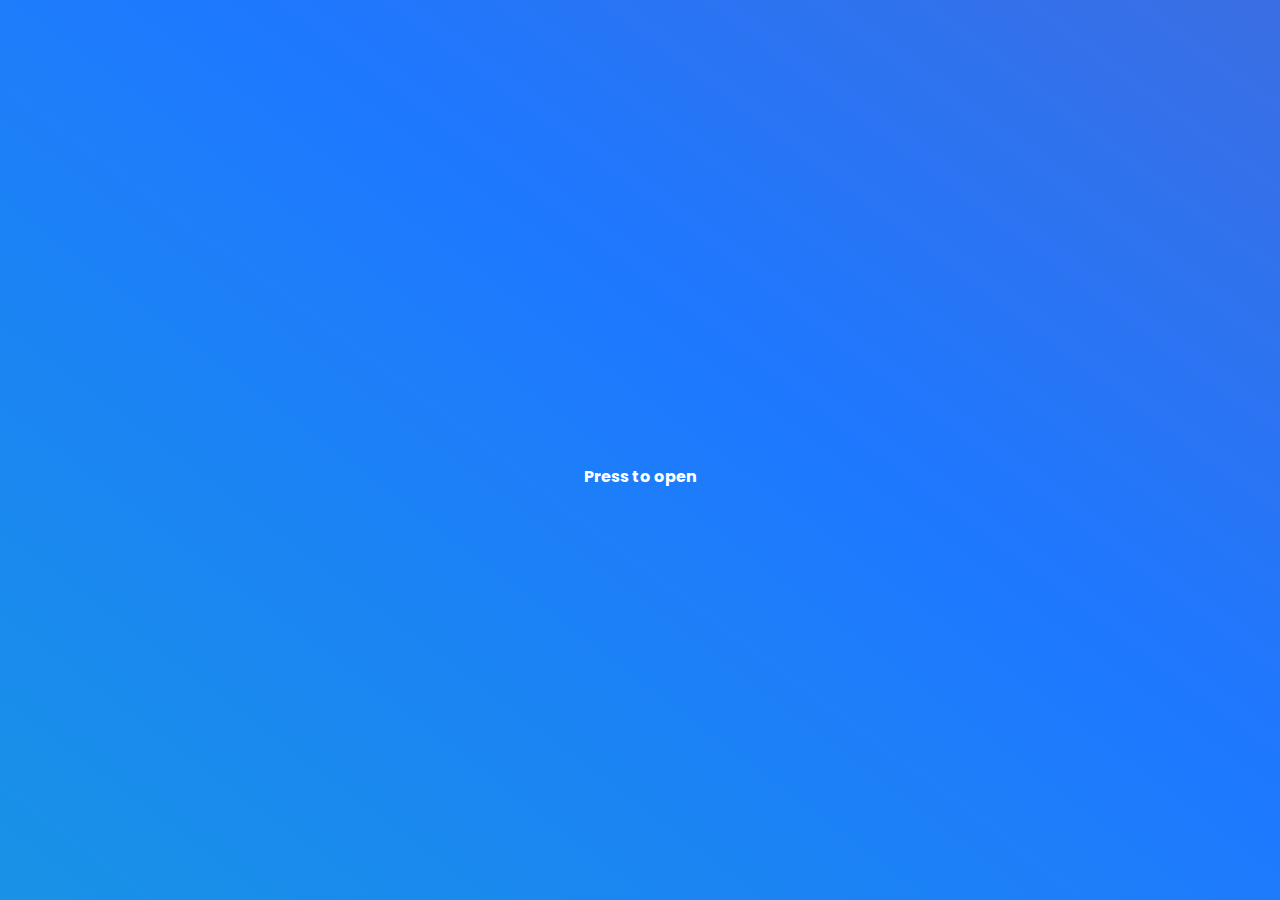
==== index.html @ 36c2ba75 "yeah" ====
<!DOCTYPE html>
<html lang="en">
<!--I don't know what I'm doing, feel free to message me with bugfixes-->

<head>
    <link rel="stylesheet" href="./assets/style.css">
    <link rel="stylesheet" href="./assets/stylep2.css">
    <meta charset="UTF-8">
    <meta name="viewport" content="width=device-width, initial-scale=1.0, user-scalable=no">
    <meta name="apple-mobile-web-app-capable" content="yes">
    <link rel="shortcut icon" href="./assets/img/favicon.png">
    <link rel="apple-touch-icon" href="./assets/img/noround.png">
    <title>WebDesk</title>
    <script>
        var dbn = "WebDeskDB";
        var ver = "0.0.9";
        var lastedit = "June 2, 2024";
        var locked = true;
        var fname;
        var fblob;
        var enc;
        var nvol = 1.0;
        var copied;
        var copiedn;
        var sdone = false;
        var user = "WebDesk User";
        var silent = false;
        const titleStyle = 'color: white; background: #881111; font-size: 16px; font-weight: bold; padding: 10px; border-radius: 40px;';
        const warningStyle = 'color: white; font-size: 13px; font-weight: bold;';
        console.log('%c=== WebDesk 0.0.9 ===', titleStyle);
        console.log(`%c<!> Don\'t paste random code here,
because WebDesk can be compromised. Your 
data, passwords, etc can be stolen!`, warningStyle);

    </script>
</head>

<body>
    <div id="deathcurtain"
        style="z-index: 9999; position: fixed; left: 0px; top: 0px; bottom: 0px; right: 0px; background-color: #000;">
    </div>
    <div id="prohibit"
        style="z-index: 9999; position: fixed; left: 0px; top: 0px; bottom: 0px; right: 0px; background-color: #000; display: none;">
        <div style="position: fixed; left: 50%; top: 50%; transform: translate(-50%, -50%);">
            <img src="./assets/img/warn.svg" style="width: 100px; margin-bottom: 3px; filter: invert(1);"></img>
            <p><a class="bold" id="perr" href="https://errdesk.vercel.app?e=what"
                    style="color: #fff !important;">errdesk.vercel.app</a></p>
        </div>
    </div>
    <div id="oobespace">
        <div id="setupbg" onmousedown="unlock('setupbg');showf('setup', 0);dest('setupgo', 500);">
            <div id="sorryapple">
                <svg id="hellosvg" viewBox="0 0 1230.94 414.57">
                    <path
                        d="M-293.58-104.62S-103.61-205.49-60-366.25c9.13-32.45,9-58.31,0-74-10.72-18.82-49.69-33.21-75.55,31.94-27.82,70.11-52.22,377.24-44.11,322.48s34-176.24,99.89-183.19c37.66-4,49.55,23.58,52.83,47.92a117.06,117.06,0,0,1-3,45.32c-7.17,27.28-20.47,97.67,33.51,96.86,66.93-1,131.91-53.89,159.55-84.49,31.1-36.17,31.1-70.64,19.27-90.25-16.74-29.92-69.47-33-92.79,16.73C62.78-179.86,98.7-93.8,159-81.63S302.7-99.55,393.3-269.92c29.86-58.16,52.85-114.71,46.14-150.08-7.44-39.21-59.74-54.5-92.87-8.7-47,65-61.78,266.62-34.74,308.53S416.62-58,481.52-130.31s133.2-188.56,146.54-256.23c14-71.15-56.94-94.64-88.4-47.32C500.53-375,467.58-229.49,503.3-127a73.73,73.73,0,0,0,23.43,33.67c25.49,20.23,55.1,16,77.46,6.32a111.25,111.25,0,0,0,30.44-19.87c37.73-34.23,29-36.71,64.58-127.53C724-284.3,785-298.63,821-259.13a71,71,0,0,1,13.69,22.56c17.68,46,6.81,80-6.81,107.89-12,24.62-34.56,42.72-61.45,47.91-23.06,4.45-48.37-.35-66.48-24.27a78.88,78.88,0,0,1-12.66-25.8c-14.75-51,4.14-88.76,11-101.41,6.18-11.39,37.26-69.61,103.42-42.24,55.71,23.05,100.66-23.31,100.66-23.31"
                        transform="translate(311.08 476.02)"
                        style="fill:none;stroke:#fff;stroke-linecap:round;stroke-miterlimit:10;stroke-width:35px" />
                </svg>
                <p class="bold"
                    style="font-size: 16px; margin-top: 8px; color: #fff; margin-top: 8px; animation: fucker 4.3s;">
                    Press to open</p>
            </div>
        </div>
        <div id="setupgo"
            style="position: fixed; left: 0px; top: 0px; bottom: 0px; right: 0px; background-color: #000; z-index: -1;">
        </div>
        <div class="setup" style="width: 500px; height: 360px; display: none;" id="setup">
            <div class="setupbar" id="setupbar1">
                <div class="tnav"><button class="b4" onclick="eprompt();">Start Over</button></div>
                <div class="title"><button class="time b4"
                        onclick="if (locked === false) {fesw('setupbar1', 'setupbar2');}"
                        style="background-color: transparent !important;">--:--</button></div>
            </div>
            <div class="setupbar" style="display: none;" id="setupbar2">
                <div class="tnav"><button class="b4" onclick="fesw('setupbar2', 'setupbar1');">Back</button><button
                        class="b4" onclick="opapp('term');">Terminal</button><button class="b4"
                        onclick="opapp('settings');">Settings</button></div>
                <div class="title"><button class="time b4" style="background-color: transparent !important;"></button>
                </div>
            </div>
            <div id="setupre" class="setupp hide">
                <img class="setupi" src="./assets/img/setup/restore.svg"></img>
                <p class="h3">WebDesk Restore</p>
                <p>Have a WebDesk backup ready, as we'll need it to restore. An error occured, which is why we're here.
                </p>
                <button class="b1" onclick="window.location.href = './index.html';">Cancel</button><button class="b1"
                    onclick="fesw('setupre', 'setup2');">Next</button>
            </div>
            <div id="setup1" class="setupp">
                <img class="setupi" src="./assets/img/setup/first.svg"></img>
                <p class="h3">Welcome to WebDesk!</p>
                <button class="b1" onclick="guestmode();">Guest</button><button class="b1"
                    onclick="fesw('setup1', 'setup2');">Let's go!</button>
            </div>
            <div id="setup2" class="hide setupp">
                <img class="setupi" src="./assets/img/setup/enc.svg"></img>
                <p class="h3">Encryption</p>
                <p>Being unencrypted is significantly faster, but data isn't secured.</p>
                <p>Encryption keeps your data safe behind a password.</p>
                <button class="b1 resthide" onclick="fesw('setup2', 'setup1');">Back</button><button class="b1"
                    onclick="writepb('enc', 'y'); enc = 'y'; fesw('setup2', 'setups');">Encrypt</button><button
                    class="b1" onclick="writepb('enc', 'n');fesw('setup2', 'setupqs'); enc = 'n';">Don't
                    encrypt</button>
            </div>
            <div id="setupqs" class="hide setupp">
                <img class="setupi" src="./assets/img/setup/quick.png"></img>
                <p class="h3">Quick Start</p>
                <p>If you have an existing WebDesk, you can copy your data.</p>
                <p class="resthide">Other WebDesk: open Backup app -> Migrate -> enter code below:</p>
                <p class="h2 mcode resthide" style="margin-bottom: 3px;">----</p>
                <button class="b1" onclick="filepickl('.zip', async function (file) {await restorefs(file);});">Local
                    restore</button><button class="b1 resthide" onclick="fesw('setupqs', 'setupn');">No thanks</button>
            </div>
            <div id="setuprs" class="hide setupp">
                <p class="h3">Restoring...</p>
                <p>Please wait. This might take a while depending on file size and encryption.</p>
                <p class="restpg">Starting restore...</p>
            </div>
            <div id="setups" class="hide setupp">
                <img class="setupi" src="./assets/img/setup/pass.svg"></img>
                <p class="h3">Password Setup</p>
                <p>Enter a password to decrypt WebDesk with.</p>
                <p>Don't lose this pass, as your data is lost without it.</p>
                <input type="password" id="oobep" class="i1" placeholder="Password here" />
                <button class="b1"
                    onclick="const p = document.getElementById('oobep').value; setupde(p); fesw('setups', 'setupqs');">Set
                    password</button>
            </div>
            <div id="setupn" class="hide setupp">
                <img class="setupi" src="./assets/img/setup/user.svg"></img>
                <p class="h3">User Setup</p>
                <p>Enter a username to use with WebDesk.</p>
                <input class="i1" id="ooben" placeholder="Username here"></input>
                <button class="b1"
                    onclick="const n = document.getElementById('ooben').value;writef('/user/info/name', n);fesw('setupn', 'setupc');">Set
                    username, next!</button>
            </div>
            <div id="setupc" class="hide setupp">
                <img class="setupi" src="./assets/img/setup/color.svg"></img>
                <p class="h3">Appearance</p>
                <p>Select an accent color, and a theme.</p>
                <p class="bold">Accent color</p>
                <button class="acb" style="background: rgb(210, 30, 30);" onclick="chacc('210, 30, 30');"></button>
                <button class="acb" style="background: rgb(210, 120, 30);" onclick="chacc('210, 120, 30');"></button>
                <button class="acb" style="background: rgb(210, 180, 20);" onclick="chacc('210, 180, 20');"></button>
                <button class="acb" style="background: rgb(50, 160, 20);" onclick="chacc('50, 160, 20');"></button>
                <button class="acb" style="background: rgb(40, 70, 235);" onclick="chacc('40, 70, 235');"></button>
                <button class="acb" style="background: rgb(120, 60, 235);" onclick="chacc('120, 60, 235');"></button>
                <button class="acb" style="background: rgb(200, 200, 200);" onclick="chacc('200, 200, 200');"></button>
                <p class="bold">Theme</p>
                <button class="b1" onclick="appear('l');">Light mode</button><button class="b1" onclick="appear();">Dark
                    mode</button>
                <button class="b1" onclick="fesw('setupc', 'setupl');setupd();">Done</button>
            </div>
            <div id="setupl" class="hide setupp">
                <img class="setupi" src="./assets/img/setup/location.svg"></img>
                <p class="h3">Location Services</p>
                <p>You can enable Location Services, to update the weather, use certain
                    weather info to dynamically adjust WebDesk, and possibly more in the future.</p>
                <p>Your location is only processed through OpenWeatherMap. This info is not sent or
                    collected by WebDesk.</p>
                <input class="i1" placeholder="Enter your city" id="oobeloc"></input>
                <button class="b1" onclick="fesw('setupl', 'setupf');">No thanks</button><button class="b1"
                    onclick="fesw('setupl', 'setupf'); writef('/user/info/city', document.getElementById('oobeloc').value);">Done</button>
            </div>
            <div id="setupf" class="hide setupp">
                <img class="setupi" src="./assets/img/setup/check.svg"></img>
                <p class="h3">Setup is done!</p>
                <p>Click "Reboot" to finish. Have fun!</p>
                <p class="optnote">Note: If you encrypted, WebDesk will ask for your password.</p>
                <button class="b1" onclick="reboot(200);">Reboot</button>
            </div>
            <div id="setupa" class="hide setupp">
                <div id="setupa1">
                    <p class="authcont h3">Enter password to continue.</p>
                    <p>If you forgot, <a onclick="eprompt();">erase WebDesk to continue</a>.</p>
                    <input id="authp" class="i1" type="password" autocorrect="off" placeholder="Password here"></input>
                    <button class="b1" onclick="eprompt();">I forgot</button><button class="b1"
                        onclick="authg();">OK</button>
                </div>
                <div id="setupa2" class="hide">
                    <img class="setupi" src="./assets/img/setup/check.svg"></img>
                    <p class="authcont h3">Welcome back!</p>
                    <p>If you can't get in, <a onclick="window.location.href = './rec.html';">enter Recovery</a> or
                        click "Start Over".</p>
                    <button class="controlb" onclick="boots2();" style="margin-top: 8px;">Unlock</button>
                </div>
            </div>
        </div>
    </div>
    <div id="flash"
        style="position: fixed; z-index: 9999; left: 0px; right: 0px; top: 0px; bottom: 0px; background-color: #fff; display: none;">
    </div>
    <div class="window" id="camera" style="width: 280px;">
        <div class="d tb">
            <div class="tnav">
                <div class="winb red" onmousedown="clapp('camera');nocam();"></div>
                <div class="winb yel" onmousedown="mini('camera');"></div>
                <div class="winb"></div>
            </div>
            <div class="title camtime">Camera</div>
        </div>
        <div class="content">
            <div id="enablecam">
                <p>WebDesk needs camera permission to open this app.</p>
                <p>Note: iOS has (seemingly) unfixable issues.</p>
                <button class="b1" onclick="stcam();fesw('enablecam', 'cameraitself');">Grant</button>
            </div>
            <div id="cameraitself" style="display: none;">
                <video autoplay="true" class="embed" id="videl" style="margin-bottom: 3px;"></video>
                <button class="b1" onclick="nocam();fesw('cameraitself', 'enablecam');">Back</button><button class="b1"
                    onclick="snap();">Take Picture</button><button class="b1"
                    onclick="fesw('cameraitself', 'snapper');">Timer</button>
            </div>
            <div id="snapper" style="display: none;">
                <p>Timer</p>
                <p>Click one of the options below to start a photo timer</p>
                <button class="b1" onclick="tsnap(3000, 3);">3s</button><button class="b1"
                    onclick="tsnap(6000, 6);">6s</button><button class="b1" onclick="tsnap(9000, 9);">9s</button><button
                    class="b1" onclick="tsnap(12000, 12);">12s</button>
                <p><button class="b1" onclick="fesw('snapper', 'cameraitself');">Back</button></p>
            </div>
            <div id="savewherecam" style="display: none;">
                <p>Picture taken! Save to:</p>
                <button class="b1" onclick="savetodev();">Device</button><button class="b1"
                    onclick="savetofiles();">WebDesk Files</button>
                <p><button class="b1" onclick="fesw('savewherecam', 'cameraitself');">Back</button></p>
            </div>
        </div>
        <script src="./assets/apps/camera.js"></script>
    </div>
    <!--End of camera-->
    <div class="window" id="filem" style="width: 400px;">
        <div class="d tb">
            <div class="tnav">
                <div class="winb red" onmousedown="clapp('filem');"></div>
                <div class="winb yel" onmousedown="mini('filem');"></div>
                <div class="winb gre" onmousedown="max('filem');"></div>
            </div>
            <div class="title">Files</div>
        </div>
        <div class="content">
            <div id="breadcrumbs"></div>
            <div id="directoryContents"></div>
        </div>
    </div>
    <div class="window" id="store" style="width: 340px;">
        <div class="d tb">
            <div class="tnav">
                <div class="winb red" onmousedown="clapp('store');"></div>
                <div class="winb yel" onmousedown="mini('store');"></div>
                <div class="winb"></div>
            </div>
            <div class="title">Store</div>
        </div>
        <div class="content" style="padding-bottom: 0px !important;">
            <p>Apps have full, unlimited access to your WebDesk. Only install apps you trust.</p>
            <p>Safe apps will be marked like this: <span class="safe">Safe</span></p>
        </div>
        <div class="content" id="storebox">
            <p>Error listing apps. Try a reboot!</p>
            <button class="b1" onclick="reboot(400);">Reboot</button>
        </div>
    </div>
    <div class="window" id="backup" style="width: 320px;">
        <div class="d tb">
            <div class="tnav">
                <div class="winb red" onmousedown="clapp('backup');"></div>
                <div class="winb yel" onmousedown="mini('backup');"></div>
                <div class="winb"></div>
            </div>
            <div class="title">Backup</div>
        </div>
        <div class="content" id="back1">
            <p class="h3">Welcome!</p>
            <p class="smt">What do you want to do? Local backup downloads your WebDesk to your files, Migrate copies
                this WebDesk to a new WebDesk.</p>
            <button class="b1 b2" onclick="lback();">Make local backup</button>
            <button class="b1 b2" onclick="fesw('back1', 'back2')">Migrate</button>
        </div>
        <div id="back2" class="hide content">
            <p class="h3">Migration</p>
            <p>Enter the ID shown below on the other WebDesk, and hit "Move".</p>
            <p>Migration can take 2 seconds to several hours, depending on how much data you have.</p>
            <input class="i1" id="maway" placeholder="ID here..."></input>
            <button class="b1" onclick="fesw('back2', 'back1');">Back</button><button class="b1"
                onclick="migaway(document.getElementById('maway').value);">Move</button>
        </div>
    </div>
    <div class="window" id="sendf" style="width: 320px;">
        <div class="d tb">
            <div class="tnav">
                <div class="winb red" onmousedown="fname = undefined; fblob = undefined; clapp('sendf');"></div>
                <div class="winb"></div>
                <div class="winb"></div>
            </div>
            <div class="title">ID is <span class="mcode med">----</span></div>
        </div>
        <div class="content">
            <p>Sending "<span class="med fname">undefined</span>"</p>
            <p class="smt">Ask the other person to open Control Center, then enter their ID below.</p>
            <p class="smt">You need to be on the same network/router as them, or it won't work.</p>
            <input id="sendi" placeholder="Enter DeskID" class="i1"></input>
            <button class="b1" onclick="fname = undefined; fblob = undefined; clapp('sendf');">Cancel</button><button
                class="b1" onclick="sendf(document.getElementById('sendi').value);">Send</button>
            <p>Previous recievers</p>
            <div id="prevsend">
                <p class="smt">None yet... Get out there!</p>
            </div>
        </div>
    </div>
    <div class="window" id="settings" style="width: 350px;">
        <div class="d tb">
            <div class="tnav">
                <div class="winb red" onmousedown="clapp('settings');"></div>
                <div class="winb yel" onmousedown="mini('settings');"></div>
                <div class="winb"></div>
            </div>
            <div class="title">Settings</div>
        </div>
        <div class="content">
            <div id="settmain">
                <button class="b1 b2" onclick="fesw('settmain', 'settapp');">Appearance</button>
                <button class="b1 b2" onclick="fesw('settmain', 'settwall');">Wallpaper</button>
                <button class="b1 b2" onclick="fesw('settmain', 'settsys');">System/UI</button>
                <button class="b1 b2" onclick="fesw('settmain', 'settgen');">General</button>
            </div>
            <div id="settapp" class="hide">
                <p class="h3">Appearance</p>
                <p class="med">Accent color</p>
                <button class="acb" style="background: rgb(210, 30, 30);" onclick="chacc('210, 30, 30');"></button>
                <button class="acb" style="background: rgb(210, 120, 30);" onclick="chacc('210, 120, 30');"></button>
                <button class="acb" style="background: rgb(210, 180, 20);" onclick="chacc('210, 180, 20');"></button>
                <button class="acb" style="background: rgb(50, 160, 20);" onclick="chacc('50, 160, 20');"></button>
                <button class="acb" style="background: rgb(40, 70, 235);" onclick="chacc('40, 70, 235');"></button>
                <button class="acb" style="background: rgb(120, 60, 235);" onclick="chacc('120, 60, 235');"></button>
                <button class="acb" style="background: rgb(180, 180, 180);" onclick="chacc('200, 200, 200');"></button>
                <p class="med">Theme</p>
                <button class="b1" onclick="appear('l');">Light mode</button><button class="b1" onclick="appear();">Dark
                    mode</button>
                <p style="margin-top: 2px;"><button class="b1 b2" onclick="fesw('settapp', 'settdock');">Dock settings</button><button class="b1" onclick="fesw('settapp', 'settmain');">Back</button></p>
            </div>
            <div id="settdock" class="hide">
                <p class="h3">Dock settings</p>
                <p><input type="number" id="docksz" placeholder="Custom size (in px)" class="i1"></p><button class="b1"
                    onclick="docksize(document.getElementById('docksz').value + 'px');">Apply</button><button class="b1"
                    onclick="docksize('36px');">Small</button><button class="b1"
                    onclick="docksize('44px');">Medium</button><button class="b1"
                    onclick="docksize('52px');">Large</button>
                <p><button class="b1" onclick="fesw('settdock', 'settapp');">Back</button></p>
            </div>
            <div id="settwall" class="hide">
                <p class="h3">Wallpaper</p>
                <button class="b1 b2"
                    onclick="filepick('image/*', async function (file) {await writef('/user/info/wall', file); wl = await readf('/user/info/wall'); bgim(wl);});">Upload
                    a
                    file</button>
                <button class="b1 b2"
                    onclick="delf('/user/info/wall'); wal('<p>A reboot is required to finish removing the wallpaper.', 'reboot(300)', 'Reboot');">Remove
                    Wallpaper</button>
                <button class="b1" onclick="fesw('settwall', 'settmain');">Back</button>
            </div>
            <div id="settgen" class="hide">
                <p class="h3">General</p>
                <button class="b1 b2" onclick="idch();">Change
                    DeskID</button>
                <button class="b1 b2" onclick="eprompt();">Erase WebDesk</button>
                <button class="b1 b2" onclick="window.location.href = './rec.html';">Recovery (Reboot)</button>
                <button class="b1" onclick="fesw('settgen', 'settmain');">Back</button>
            </div>
            <div id="settsys" class="hide">
                <p class="h3">System</p>
                <p>Encryption</p>
                <button class="b1 b2 enchide" onclick="encdesk();">Enable Encryption</button>
                <button class="b1 b2 noenchide" onclick="changepass2();">Change Password</button>
                <button class="b1 b2 noenchide" onclick="decryw();">Disable Encryption</button>
                <button class="b1" onclick="fesw('settsys', 'settmain');">Back</button>
            </div>
        </div>
    </div>
    <div id="menubar">
        <div class="tnav">
            <button class="mb bold"
                onclick="cm(`<button onclick='upload();' class='b1 b2'>Add File</button><button onclick='reboot(300);' class='b1 b2'>Reboot WebDesk</button><button class='b1'>Close</button>`);">WebDesk</button>
        </div>
        <div class="title">
            <img src="./assets/img/no.svg" id="bi"></img>
            <button class="mb time" onclick="fesw('gomenu', 'contcent');"
                onmouseover="document.getElementById('taskapp').innerText = 'Control Center';showf('taskapp');"
                onmouseleave="hidef('taskapp');">--:--</button>
        </div>
    </div>
    <div id="notif">
    </div>
    <div id="contcent" class="centmen">
        <p class="h3">Control Center</p>
        <p class="lockdown">Your DeskID is <span class="mcode bold">----</span></p>
        <button class="controlb" id="siltog"
            onclick="if (silent === true) {silent=false;nvol=1.0;togcls('siltog', 'controlba');snack('Disabled Silent Mode.');play('./assets/other/webdrop.ogg');} else {silent=true;nvol=0;togcls('siltog', 'controlba');snack('Enabled Silent Mode.');}">Silent</button><button
            class="controlb controlba lockdown" id="webdroptog"
            onclick="if (webdrop === true) { togcls('webdroptog', 'controlba'); webdrop = false; snack('Disabled WebDrop.'); } else { togcls('webdroptog', 'controlba'); webdrop = true; snack('Enabled WebDrop.'); }">WebDrop</button>
        <p class="med">Notifications (select to delete)</p>
        <div id="notifold">
            <div class="notif2" id="defnotif">No notifications yet.</div>
        </div>
        <button class="b1" onclick="toggle('contcent');">Close</button>
    </div>
    <div id="gomenu" class="centmen">
        <p class="h3">Hello, <span class="uname"></span>!</p>
        <p class="smt glancew" style="margin-bottom: 5px;"></p>
        <div id="applist"><button class="b1" onclick="about();">About</button><button class="b1"
                onclick="opapp('backup', 'Backup');">Backup</button><button class="b1"
                onclick="opapp('camera', 'Camera');">Camera</button><button class="b1"
                onclick="opapp('filem', 'Files', './assets/img/apps/files.svg');dfm('/');">Files</button><button
                class="b1" onclick="opapp('store', 'Store');">Store</button><button class="b1"
                onclick="opapp('settings', 'Settings', './assets/img/apps/settings.svg');">Settings</button></div>
        <button class="b1" onclick="toggle('gomenu');">Close</button>
    </div>
    <div id="taskapp"
        style="position: fixed; display: none; left: 50%; top: 50%; transform: translate(-50%, -50%); background-color: var(--lightdark2); padding: 6px; border-radius: var(--rad2); border: 1px solid var(--bordercolor); z-index: 9970; box-shadow: rgba(0, 0, 0, 0.2) 0px 0px 75px 20px;"
        onclick="hidef('taskapp', '140');">Application</div>
    <div id="taskbar"><img class="tbi" onclick="hidef('contcent');toggle('gomenu');" id="gobtn"
            src="./assets/img/launch.svg"></img><span id="taskbara"></span></div>
    <script src="./assets/lib/jszip.js"></script>
    <script src="./assets/lib/peer.js"></script>
    <script src="./assets/lib/enc.js"></script>
    <script src="./assets/lib/jq.js"></script>
    <script src="./assets/code/fs.js"></script>
    <script src="./assets/code/misc.js"></script>
    <script src="./assets/code/ui.js"></script>
    <script src="./assets/code/wm.js"></script>
    <script src="./assets/code/core.js"></script>
    <script src="./assets/code/init.js"></script>
    <script src="./assets/code/send.js"></script>
    <script src="./assets/apps/about.js"></script>
    <script src="./assets/apps/auth.js"></script>
    <script src="./assets/apps/files.js"></script>
    <script src="./assets/apps/weather.js"></script>
    <script src="./assets/apps/store.js"></script>
    <script>
        async function boots1() {
            try {
                hidef('menubar', 0);
                hidef('taskbar', 0);
                await initializeDB();

                const [enc2, silly, deskid] = await Promise.all([
                    readpb('enc'),
                    readf('/system/setupon'),
                    readpb('deskid')
                ]);

                if (urlv('restore') === "y") {
                    showf('setup');
                    fesw('setup1', 'setupre');
                    hidecls('resthide');
                    hidef('deathcurtain', 450);
                    dest('setupgo', 0);
                    return;
                }

                if (silly !== undefined) {
                    sdone = true;
                    dest('setupgo', 0);
                    if (enc2 === "y") {
                        enc = "y";
                        showf('setup');
                        pw('Enter password to continue.', 'boots2()');
                        hidecls('enchide');
                        showcls('noenchide');
                    } else {
                        showf('setup');
                        fesw('setup1', 'setupa');
                        fesw('setupa1', 'setupa2');
                        hidecls('noenchide');
                        showcls('enchide');
                    }
                } else {
                    locked = false;
                    eraseall();
                    showf('setupbg');
                    await writef('/user/info/accent', '100, 5, 255');
                }

                const fucker = gen(4);

                if (deskid === null) {
                    writepb('deskid', fucker);
                    dserv(fucker);
                    console.log(`<!> Created DeskID: ${fucker}`);
                } else {
                    dserv(deskid);
                    console.log(`<i> DeskID exists: ${deskid}`);
                }

                hidef('deathcurtain', 450);
                console.log(`<i> Boot successful!`);
            } catch (error) {
                panic('2', error);
            }
        }

        var wl;

        async function boots2() {
            try {
                await clboot();
                locked = false;
                hidef('oobespace', '160');

                const [name, appear2, accent, fucker, wall] = await Promise.all([
                    readf('/user/info/name'),
                    readf('/user/info/appear'),
                    readf('/user/info/accent'),
                    readf('/system/check'),
                    readf('/user/info/wall')
                ]);

                if (fucker !== "DontModifyOrYouWillBrickWebDesk") {
                    panic('6', '/system/check is corrupted.');
                }

                if (appear2 === "dark") {
                    appear();
                } else {
                    appear('l');
                }

                if (accent) {
                    cv('accent', accent);
                }

                masschange('uname', name);
                user = name;
                showf('menubar');
                showf('taskbar');

                await Promise.all([
                    readjson(),
                    readapps(),
                    listapps(),
                    docksize(),
                    updateck()
                ]);

                refreshWeather();

                handlesilly((name, data) => {
                    writef(`/user/files/${name}`, data);
                });

                if (wall) {
                    bgim(wall);
                }

                showf('gomenu');

                writef('/readme.txt', `This is the root of your WebDesk. All of your data is stored here, and it's what gets copied when migrating. Do not touch anything in /system, or you might break your WebDesk. Have fun!`);
            } catch (error) {
                panic('3', error);
            }
        }

        $(document).ready(boots1);
    </script>
</body>

</html>
---- assets/style.css ----
:root {
    --accent: 110, 30, 255;
    --lightdark: rgb(255, 255, 255, 0.55);
    --lightdark2: #fff;
    --lightdark3: #ececec;
    --bordercolor: rgba(180, 180, 180, 0.2);
    --bg: #fff;
    --fontc: #000;
    --fontc2: #222;
    --fz1: 15px;
    --fz2: 13px;
    --rad1: 16px;
    --rad2: 12px;
    --blur1: 7px;
    --blur2: 12px;
    --lbgurl: url("./wall/light.png");
    --dbgurl: url("./wall/dark.png");
    --bgurl: url("./wall/light.png");
    --ap: 255, 0, 0;
    --inv: 0;
    --animbl: 0px;
    --ds: 44px;
}

@font-face {
    font-family: 'Poppins';
    src: url(./fonts/Poppins-Regular.ttf);
}

@font-face {
    font-family: 'PoppinsB';
    src: url(./fonts/Poppins-Bold.ttf);
}

@font-face {
    font-family: 'PoppinsM';
    src: url(./fonts/Poppins-Medium.ttf);
}

body {
    background-color: var(--bg);
    color: var(--fontc);
    font-size: var(--fz1);
    font-family: 'Poppins', Arial;
    overflow: hidden;
    background-repeat: no-repeat;
    background-attachment: fixed;
    background-size: cover;
    text-align: center;
    margin: 0px;
    padding: 0px;
    background-image: var(--bgurl);
}

.bold {
    font-family: "PoppinsB";
}

.med {
    font-family: "PoppinsM";
}

html,
body {
    overscroll-behavior: none;
}

@media (max-width:400px) {
    .setup {
        width: 85% !important;
    }

    .winb {
        width: 15px !important;
        height: 15px !important;
        margin-right: 9px;
    }

    @media (max-height:700px) {
        .setup {
            height: 80% !important;
        }
    }
}

.setup {
    position: fixed;
    transform: translate(-50%, -50%) scale(1.0);
    box-shadow: rgba(0, 0, 0, 0.4) 0px 0px 150px 30px;
    left: 50%;
    top: 50%;
    padding: 6px;
    border: 1px solid var(--bordercolor);
    background-color: var(--lightdark2);
    border-radius: var(--rad1);
    max-width: 85% !important;
    animation: 0.8s setup;
}

@keyframes setup {
    10% {
        transform: translate(-50%, -50%) scale(0.25);
        opacity: 0%;
    }

    100% {
        transform: translate(-50%, -50%) scale(1.0);
        opacity: 100%;
    }
}

.setupp {
    padding: 6px;
}

.setupi {
    width: 50px;
    height: 50px;
    border-radius: 12px;
}

.centmen {
    position: fixed;
    transform: translate(-50%, -50%) scale(1.0);
    box-shadow: rgba(0, 0, 0, 0.4) 0px 0px 150px 30px;
    left: 50%;
    top: 50%;
    overflow: auto !important;
    padding: 12px;
    width: 300px;
    height: auto;
    max-height: 85%;
    border: 2px solid var(--bordercolor);
    background-color: var(--lightdark2);
    border-radius: var(--rad1);
    max-width: 85% !important;
    display: none;
    z-index: 9500;
    animation: notif2 0.3s;
}

@keyframes notif2 {
    0% {
        opacity: 40%;
        transform: translate(-50%, -50%) scale(0.6);
        filter: blur(var(--animbl));
    }

    100% {
        opacity: 100%;
        transform: translate(-50%, -50%) scale(1.0);
        filter: blur(0px);
    }
}

@keyframes winanim {
    0% {
        -webkit-backdrop-filter: blur(0px);
        backdrop-filter: blur(0px);
        transform: scale(0.5);
        opacity: 0%;
    }

    100% {
        -webkit-backdrop-filter: blur(0px);
        backdrop-filter: blur(0px);
        transform: scale(1.0);
        opacity: 100%;
    }
}

.window {
    position: absolute;
    border-radius: var(--rad1);
    box-shadow: rgba(0, 0, 0, 0.3) 0px 0px 150px 30px;
    border: 1px solid var(--bordercolor);
    max-width: 85%;
    max-height: 90%;
    width: auto;
    height: auto;
    z-index: 5;
    background-color: var(--lightdark3);
    display: none;
    animation: notif3 0.3s;
    overflow: auto !important;
}

.winf {
    -webkit-backdrop-filter: blur(var(--blur1));
    backdrop-filter: blur(var(--blur1));
    background-color: var(--lightdark) !important;
}

@keyframes notif3 {
    0% {
        opacity: 0%;
        transform: scale(0.65);
    }

    100% {
        opacity: 100%;
        transform: scale(1.0);
    }
}

.tb {
    display: flex;
    align-items: center;
    justify-content: space-between;
    padding: 9px;
    padding-left: 11px;
    padding-right: 11px;
    background-color: var(--lightdark2);
    width: 100%;
    box-sizing: border-box;
    user-select: none;
    border-top-left-radius: 13px;
    border-top-right-radius: 13px;
    border-bottom: 1px solid var(--bordercolor);
    transition: 0.05s;
}

.title {
    flex-grow: 1;
    text-align: right;
    overflow: hidden;
    white-space: nowrap;
    text-overflow: ellipsis;
}

.tnav {
    display: flex;
}

.winb {
    width: 14px;
    height: 14px;
    border: 2px solid rgba(0, 0, 0, 0) important;
    margin-right: 7px;
    border-radius: 50%;
    background-color: rgba(127, 127, 127, 0.5);
    display: flex;
    align-items: center;
    justify-content: center;
    cursor: pointer;
    transition: background-color 0.3s ease;
}

.winb:active {
    opacity: 75%;
}

.red {
    background-color: rgb(255, 59, 48);
}

.yel {
    background-color: rgb(255, 204, 0);
}

.gre {
    background-color: rgb(52, 199, 89);
}

.max {
    position: fixed;
    left: 0px !important;
    top: 0px !important;
    max-width: 100% !important;
    max-height: 100% !important;
    transition: 0.3s;
    width: 100% !important;
    height: 100% !important;
    z-index: 10;
    border-radius: 0px;
}

.unmax {
    transition: 0.3s;
}

.window.max .tb {
    border-top-left-radius: 0;
    border-top-right-radius: 0;
}

.navigation-button:hover {
    background-color: var(--lightdark4);
}

.content {
    padding: 10px;
    background-color: rgba(var(--accent), 0.02);
    border-bottom-left-radius: 14px;
    border-bottom-right-radius: 14px;
    width: 100%;
    height: 100%;
    box-sizing: border-box;
}

p {
    margin: 0px;
    padding: 0px;
    margin-bottom: 2px;
}

.smt {
    font-size: var(--fz2);
    color: var(--fontc2);
}

input:placeholder {
    color: var(--fontc);
}

.h2 {
    font-size: 22px;
    font-family: 'PoppinsM', Arial;
}

.h3 {
    font-size: 19px;
    font-family: 'PoppinsM', Arial;
}

.folder {
    color: blue;
    cursor: pointer;
}

.crumb {
    cursor: pointer;
    font-family: 'PoppinsM', Arial;
}

.file-folder {
    cursor: pointer;
}

button {
    color: var(--fontc);
    font-family: 'PoppinsM', Arial;
    user-select: none;
}

.b1 {
    padding: 5px 7px;
    border-radius: var(--rad2);
    background-color: rgba(var(--accent), 0.2);
    font-size: var(--fz1);
    border: 2px solid transparent;
    color: var(--fontc);
    cursor: pointer;
    transition: all 0.07s ease-in-out;
    margin: 1px;
}

.b1:hover {
    background-color: rgba(var(--accent), 0.4);
    border: 2px solid rgba(var(--accent), 0.5);
    transform: scale(1.07);
}

.b1:active {
    background-color: rgba(var(--accent), 0.5);
    border: 2px solid rgba(var(--accent), 0.6);
    transform: scale(0.90);
    box-shadow: 0 8px 16px rgba(0, 0, 0, 0.2);
}

.b3 {
    padding: 2px 5px;
    border-radius: 6px;
    background-color: rgba(var(--accent), 0.2);
    border: 1px solid transparent;
    font-size: var(--fz1);
    color: var(--text-color);
    cursor: pointer;
    transition: all 0.05s ease-in-out;
    margin: 1px;
}

.list {
    width: 100%;
    box-sizing: border-box;
    border-radius: var(--rad2);
    background-color: var(--lightdark2);
    padding: 8px;
    margin-top: 2px;
    border: 1px solid var(--lightdark3);
    display: none;
}

.b4 {
    padding: 1px 3px;
    border-radius: 8px;
    background-color: rgba(var(--accent), 0.2);
    font-size: var(--fz2);
    border: 1px solid transparent;
    color: var(--text-color);
    cursor: pointer;
    transition: all 0.05s ease-in-out;
    margin: 1px;
}

.b3:hover {
    background-color: rgba(var(--accent), 0.4);
}

.b3:active {
    background-color: rgba(var(--accent), 0.35);
    transform: scale(0.90);
    box-shadow: 0 4px 8px rgba(0, 0, 0, 0.2);
}

.b4:hover {
    border: 1px solid rgba(var(--accent), 0.35);
}

.b4:active {
    background-color: rgba(var(--accent), 0.35);
    border-color: rgba(var(--accent), 0.8);
    transform: scale(0.90);
    box-shadow: 0 6px 12px rgba(0, 0, 0, 0.2);
}

#oobespace {
    position: fixed;
    left: 0px;
    right: 0px;
    top: 0px;
    bottom: 0px;
    z-index: 2;
    -webkit-backdrop-filter: blur(12px);
    backdrop-filter: blur(12px);
}

.b2 {
    width: 100%;
    box-sizing: border-box;
    margin: 0px;
    margin-bottom: 2px;
}

.b2:hover {
    transform: scale(1.04);
}

.hide {
    display: none;
}

.pulse {
    animation: pulse 3s infinite ease-in-out;
}

@keyframes pulse {
    0% {
        opacity: 100%;
    }

    50% {
        opacity: 50%;
    }

    100% {
        opacity: 100%;
    }
}

.i1 {
    padding: 5px 7px;
    border-radius: var(--rad2);
    border: 2px solid rgba(var(--accent), 0.4);
    background-color: rgba(var(--accent), 0.2);
    font-size: var(--fz1);
    color: var(--fontc);
    width: 100%;
    box-sizing: border-box;
    font-family: 'PoppinsM', Arial;
    margin-bottom: 2px;
    transition: 0.05s;
    outline: none;
}

.i1:focus {
    background-color: rgba(var(--accent), 0.35);
}

.container {
    display: flex;
    max-width: 100%;
    max-height: 100%;
}

.logo {
    width: 80px;
    height: 80px;
    border: none;
}

.info {
    margin-left: 8px;
    max-width: calc(100% - 80px - 8px);
}

.progress-bar {
    width: 100%;
    box-sizing: border-box;
    height: 22px;
    padding: 3px;
    border: 1px solid rgba(var(--accent), 0.3);
    background-color: var(--lightdark);
    border-radius: var(--rad2);
}

.progress {
    height: 100%;
    background-color: rgba(var(--accent), 0.7);
    width: 0%;
    border-radius: 40px;
}

a {
    color: var(--fz1);
    transition: 0.05s;
    text-decoration: underline;
    cursor: pointer;
}

a:hover {
    opacity: 0.7;
}

a:active {
    opacity: 0.4;
}

.snack {
    position: fixed;
    background-color: var(--lightdark2);
    bottom: 15px;
    border-radius: var(--rad1);
    padding: 10px;
    left: 50%;
    transform: translate(-50%);
    animation: fade 0.7s;
    max-width: 70%;
    cursor: pointer;
    z-index: 9999;
}

.cm {
    position: fixed;
    left: 50%;
    top: 50%;
    transform: translate(-50%, -50%);
    background-color: var(--lightdark2);
    border: 2px solid rgba(var(--accent), 0.3);
    z-index: 9990;
    padding: 10px;
    width: 270px;
    border-radius: var(--rad1);
}

.embed {
    border-radius: 9px;
    width: 100%;
    box-sizing: border-box;
    resize: both;
    overflow: auto;
    max-height: 75%;
    vertical-align: middle;
    border: none !important;
}

@keyframes fade {
    0% {
        padding: 10px;
        bottom: 40px;
        opacity: 0%;
    }

    100% {
        padding: 10px;
        bottom: 15px;
    }
}

#setupbg {
    position: fixed;
    left: 0;
    right: 0;
    top: 0;
    bottom: 0;
    z-index: 1000;
    width: 100%;
    height: 100vh;
    display: none;
    background: linear-gradient(217deg, rgba(240, 50, 50), rgba(30, 120, 255), rgba(0, 255, 127)),
        linear-gradient(127deg, rgba(0, 255, 127), rgba(255, 51, 51), rgba(255, 0, 200)),
        linear-gradient(336deg, rgba(255, 200, 0), rgba(60, 220, 80), rgba(240, 30, 30));
    background-size: 600% 600%;
    animation: gradientShift 10s infinite alternate;
}

@keyframes gradientShift {
    0% {
        background-position: 0% 0%;
    }

    25% {
        background-position: 0% 100%;
    }

    50% {
        background-position: 100% 100%;
    }

    75% {
        background-position: 100% 0%;
    }

    100% {
        background-position: 0% 0%;
    }
}

#sorryapple {
    position: fixed;
    left: 50%;
    top: 50%;
    transform: translate(-50%, -50%);
}

#hellosvg {
    fill: none;
    stroke: #fff;
    stroke-linecap: round;
    stroke-miterlimit: 10;
    stroke-width: 48px;
    stroke-dasharray: 5800px;
    stroke-dashoffset: 5800px;
    animation: anim__hello linear 14s forwards infinite;
    width: 200px;
    max-width: 70%;
    display: flex;
    margin: 0 auto;
    text-align: center;
}

@keyframes anim__hello {
    0% {
        stroke-dashoffset: 5800;
    }

    6.25% {
        stroke-dashoffset: 5800;
    }

    25% {
        stroke-dashoffset: 0;
    }

    80% {
        stroke-dashoffset: 0;
    }

    100% {
        stroke-dashoffset: 5800;
    }
}

@keyframes fucker {
    0% {
        opacity: 0%;
        transform: scale(0);
    }

    85% {
        opacity: 0%;
        transform: scale(0);
    }

    100% {
        opacity: 100%;
        transform: scale(1);
    }
}

#menubar {
    position: fixed;
    left: 0px;
    right: 0px;
    top: 0px;
    display: flex;
    align-items: center;
    justify-content: space-between;
    padding: 4px;
    background-color: var(--lightdark);
    border-bottom-left-radius: 16px;
    border-bottom-right-radius: 16px;
    border: 1px solid var(--bordercolor);
    transition: 0.3s;
    animation: mb 1s;
    -webkit-backdrop-filter: blur(var(--blur1));
    backdrop-filter: blur(var(--blur1));
}

@keyframes mb {
    0% {
        padding: 4px;
    }

    25% {
        padding: 4px;
    }

    75% {
        padding: 11px;
    }

    100% {
        padding: 4px;
    }
}

.mb {
    background-color: transparent;
    border: none;
    transition: 0.07s;
    cursor: pointer;
    font-size: var(--fz1);
    border-radius: 16px;
    padding: 3px 8px;
}

.mb:active {
    background-color: rgba(var(--accent), 0.2);
}

#taskbar {
    position: fixed;
    left: 50%;
    bottom: 4px;
    transform: translateX(-50%);
    border: 2px solid var(--bordercolor);
    background-color: var(--lightdark);
    -webkit-backdrop-filter: blur(var(--blur1));
    backdrop-filter: blur(var(--blur1));
    border-radius: var(--rad1);
    padding: 2px;
    white-space: nowrap;
    overflow-x: auto;
    max-width: 90%;
    animation: mb 1s;
}

@keyframes show {
    0% {
        width: 0px;
        height: 0px;
        opacity: 0%;
    }

    100% {
        width: var(--ds);
        height: var(--ds);
        opacity: 100%;
    }
}

.tbi {
    width: var(--ds);
    height: var(--ds);
    border-radius: var(--rad2);
    border: none;
    cursor: pointer;
    vertical-align: middle;
    margin: 2px;
    background-color: var(--lightdark3);
    transition: 0.06s;
    animation: show 0.2s;
}

.tbi:hover {
    opacity: 70%;
}

.tbi:active {
    transform: scale(0.8);
}

#bi {
    vertical-align: middle;
    filter: invert(var(--inv));
    margin-bottom: 1px;
    display: none;
}

.acb {
    width: 21px !important;
    height: 21px !important;
    border-radius: 9px;
    margin: 1px;
    margin-top: 4px;
    padding: 0px !important;
    border: none;
    cursor: pointer;
    transition: 0.08s;
    background-color: #1a1a1a;
}

.acb:active {
    opacity: 0.6;
}

.controlba {
    background-color: rgba(var(--accent), 0.4) !important;
    border: 2px solid rgba(var(--accent), 0.5) !important;
}

.controlb {
    padding: 10px 14px;
    border-radius: var(--rad2);
    background-color: var(--lightdark3);
    font-size: var(--fz1);
    border: 2px solid var(--bordercolor);
    color: var(--fontc);
    cursor: pointer;
    transition: all 0.065s ease-in-out;
    margin: 1px;
}

.controlb:hover {
    transform: scale(1.05);
    box-shadow: 0 6px 12px rgba(0, 0, 0, 0.2);
}

.controlb:active {
    transform: scale(0.95);
}

#notif {
    position: fixed;
    top: 50px;
    right: 10px;
    bottom: 10px;
    width: 250px;
    overflow-x: visible;
    overflow-y: auto !important;
}

.notif {
    width: 100%;
    box-sizing: border-box;
    height: auto;
    background-color: var(--lightdark2);
    border: 1px solid var(--bordercolor);
    padding: 8px;
    border-radius: var(--rad1);
    margin-bottom: 5px;
    animation: notif 0.3s;
    cursor: pointer;
}

.notif2 {
    width: 100%;
    box-sizing: border-box;
    height: auto;
    border: 1px solid var(--bordercolor);
    padding: 7px;
    border-radius: var(--rad2);
    margin-bottom: 2px;
    font-size: var(--fz2) !important;
    cursor: pointer;
}


@keyframes notif {
    0% {
        opacity: 40%;
        transform: scale(0.7);
        filter: blur(var(--animbl));
    }

    100% {
        opacity: 100%;
        transform: scale(1.0);
        filter: blur(0px);
    }
}

.setupbar {
    width: 100%;
    border: 1px solid var(--lightdark3);
    box-sizing: border-box;
    display: flex;
    align-items: center;
    justify-content: space-between;
    padding: 2px;
    border-radius: var(--rad2);
    text-align: left;
    margin-bottom: 6px;
}

.safe {
    font-family: 'PoppinsB', Arial;
    cursor: pointer;
}

::-webkit-scrollbar {
    width: 12px;
}

::-webkit-scrollbar-track {
    background: var(--lightdark3);
    border-radius: 5px;
}

::-webkit-scrollbar-thumb {
    background: rgba(var(--accent), 0.35);
    border-radius: 5px;
}

::-webkit-scrollbar-thumb:active {
    background-color: rgba(var(--accent), 0.5);
}
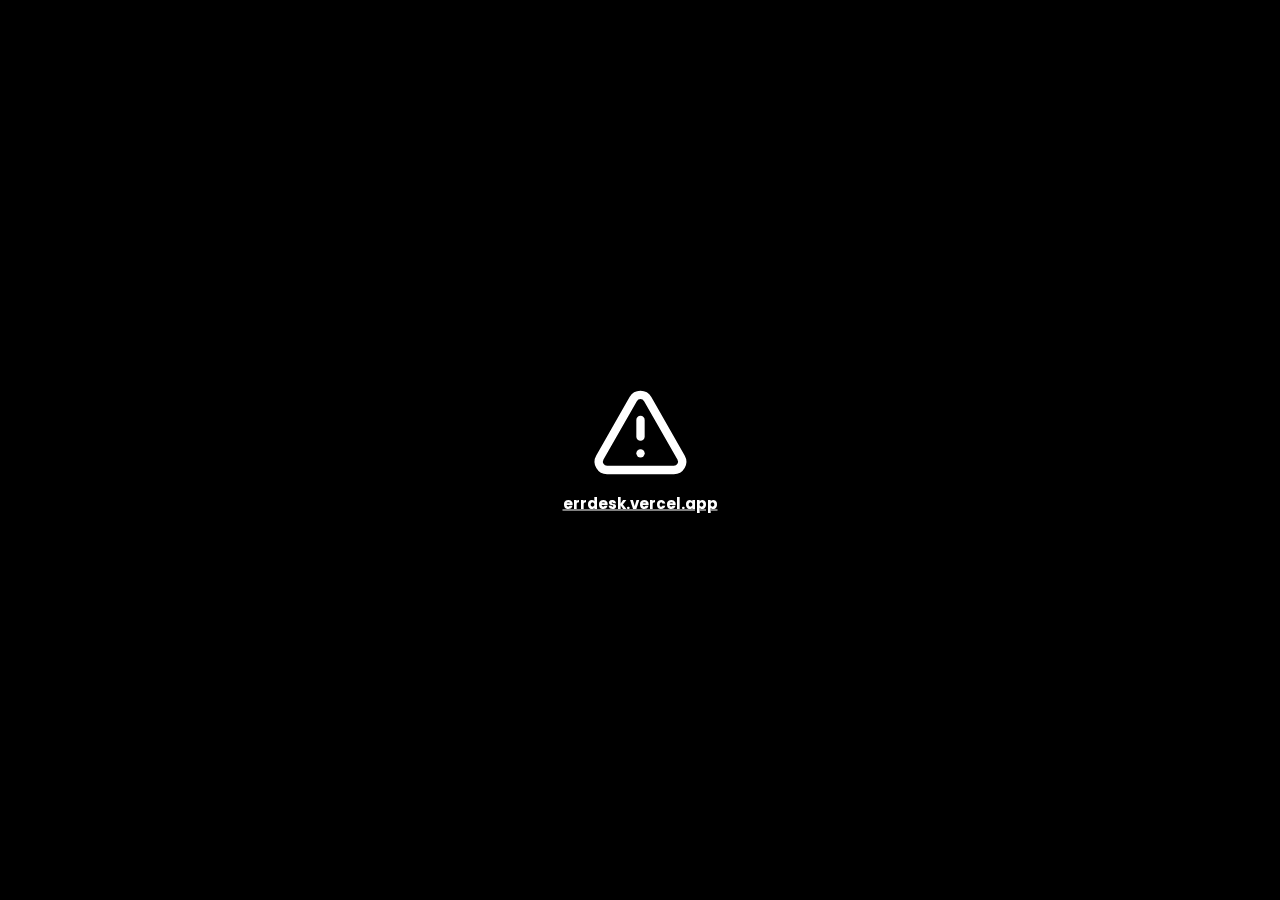
==== commit 8c24318b: "oh my gyat" ====
--- a/index.html
+++ b/index.html
@@ -14,7 +14,7 @@
     <script>
         var dbn = "WebDeskDB";
         var ver = "0.0.9";
-        var lastedit = "June 2, 2024";
+        var lastedit = "June 6, 2024";
         var locked = true;
         var fname;
         var fblob;
@@ -25,6 +25,7 @@
         var sdone = false;
         var user = "WebDesk User";
         var silent = false;
+        var dark = false;
         const titleStyle = 'color: white; background: #881111; font-size: 16px; font-weight: bold; padding: 10px; border-radius: 40px;';
         const warningStyle = 'color: white; font-size: 13px; font-weight: bold;';
         console.log('%c=== WebDesk 0.0.9 ===', titleStyle);
@@ -150,7 +151,17 @@
                 <p class="bold">Theme</p>
                 <button class="b1" onclick="appear('l');">Light mode</button><button class="b1" onclick="appear();">Dark
                     mode</button>
-                <button class="b1" onclick="fesw('setupc', 'setupl');setupd();">Done</button>
+                <button class="b1" onclick="fesw('setupc', 'setupo');setupd();">Done</button>
+            </div>
+            <div id="setupo" class="hide setupp">
+                <img class="setupi" src="./assets/img/noround.png"></img>
+                <p class="h3">WebDesk Online Services</p>
+                <p>WebDesk has online features that require a unique ID.</p>
+                <p>Features provided are: WebDrop, Migration Assistant, Store</p>
+                <p>To access these, a DeskID is created, which is your unique ID that you can share to connect with others.</p>
+                <button class="b1"
+                    onclick="showf('contcent');">View DeskID</button><button class="b1"
+                    onclick="fesw('setupo', 'setupl');">Done</button>
             </div>
             <div id="setupl" class="hide setupp">
                 <img class="setupi" src="./assets/img/setup/location.svg"></img>
@@ -262,6 +273,25 @@
             <button class="b1" onclick="reboot(400);">Reboot</button>
         </div>
     </div>
+    <div class="window" id="caller" style="width: 310px;">
+        <div class="d tb">
+            <div class="tnav">
+                <div class="winb red" onmousedown="clapp('caller');"></div>
+                <div class="winb yel" onmousedown="mini('caller');"></div>
+                <div class="winb"></div>
+            </div>
+            <div class="title">WebCall</div>
+        </div>
+        <div class="content" id="caller1">
+            <p>Enter the DeskID of the person to call</p>
+            <input class="i1" id="callerbox" placeholder="DeskID here"></input>
+            <button class="b1" onclick="block(document.getElementById('callerbox').value);">Block</button><button class="b1" onclick="calldesk(document.getElementById('callerbox').value);">Call</button>
+        </div>
+        <div class="content hide" id="caller2">
+            <p>WebCall</p>
+            <button class="b1" onclick="endCall();">End</button>
+        </div>
+    </div>
     <div class="window" id="backup" style="width: 320px;">
         <div class="d tb">
             <div class="tnav">
@@ -398,8 +428,9 @@
         <button class="controlb" id="siltog"
             onclick="if (silent === true) {silent=false;nvol=1.0;togcls('siltog', 'controlba');snack('Disabled Silent Mode.');play('./assets/other/webdrop.ogg');} else {silent=true;nvol=0;togcls('siltog', 'controlba');snack('Enabled Silent Mode.');}">Silent</button><button
             class="controlb controlba lockdown" id="webdroptog"
-            onclick="if (webdrop === true) { togcls('webdroptog', 'controlba'); webdrop = false; snack('Disabled WebDrop.'); } else { togcls('webdroptog', 'controlba'); webdrop = true; snack('Enabled WebDrop.'); }">WebDrop</button>
-        <p class="med">Notifications (select to delete)</p>
+            onclick="if (webdrop === true) { togcls('webdroptog', 'controlba'); webdrop = false; snack('Disabled WebDrop.'); } else { togcls('webdroptog', 'controlba'); webdrop = true; snack('Enabled WebDrop.'); }">WebDrop</button><button class="controlb" id="darktog"
+            onclick="if (dark === true) {dark=false;togcls('darktog', 'controlba');snack('Disabled Dark Mode.');appear('l');} else {dark=true;snack('Enabled Dark Mode.');appear();}">Dark Mode</button>
+        <p class="med" style="margin-top: 3px; margin-bottom: 3px">Notifications (select to delete)</p>
         <div id="notifold">
             <div class="notif2" id="defnotif">No notifications yet.</div>
         </div>
@@ -413,7 +444,8 @@
                 onclick="opapp('camera', 'Camera');">Camera</button><button class="b1"
                 onclick="opapp('filem', 'Files', './assets/img/apps/files.svg');dfm('/');">Files</button><button
                 class="b1" onclick="opapp('store', 'Store');">Store</button><button class="b1"
-                onclick="opapp('settings', 'Settings', './assets/img/apps/settings.svg');">Settings</button></div>
+                onclick="opapp('settings', 'Settings', './assets/img/apps/settings.svg');">Settings</button><button class="b1"
+                onclick="opapp('caller', 'WebCall');">WebCall</button></div>
         <button class="b1" onclick="toggle('gomenu');">Close</button>
     </div>
     <div id="taskapp"
@@ -431,6 +463,7 @@
     <script src="./assets/code/wm.js"></script>
     <script src="./assets/code/core.js"></script>
     <script src="./assets/code/init.js"></script>
+    <script src="./assets/apps/webcall.js"></script>
     <script src="./assets/code/send.js"></script>
     <script src="./assets/apps/about.js"></script>
     <script src="./assets/apps/auth.js"></script>
@@ -482,15 +515,17 @@
                     await writef('/user/info/accent', '100, 5, 255');
                 }
 
-                const fucker = gen(4);
+                const fucker = gen(7);
 
                 if (deskid === null) {
-                    writepb('deskid', fucker);
+                    await writepb('deskid', fucker);
                     dserv(fucker);
                     console.log(`<!> Created DeskID: ${fucker}`);
+                } else if (deskid.length == 4) {
+                    await writepb('deskid', fucker);
+                    dserv(fucker);
                 } else {
                     dserv(deskid);
-                    console.log(`<i> DeskID exists: ${deskid}`);
                 }
 
                 hidef('deathcurtain', 450);
--- a/assets/style.css
+++ b/assets/style.css
@@ -3,7 +3,7 @@
     --lightdark: rgb(255, 255, 255, 0.55);
     --lightdark2: #fff;
     --lightdark3: #ececec;
-    --bordercolor: rgba(180, 180, 180, 0.2);
+    --bordercolor: rgba(210, 210, 210);
     --bg: #fff;
     --fontc: #000;
     --fontc2: #222;
@@ -37,6 +37,11 @@
     src: url(./fonts/Poppins-Medium.ttf);
 }
 
+@font-face {
+    font-family: 'MonoS';
+    src: url(./fonts/mono.ttf);
+}
+
 body {
     background-color: var(--bg);
     color: var(--fontc);
@@ -130,7 +135,7 @@
     width: 300px;
     height: auto;
     max-height: 85%;
-    border: 2px solid var(--bordercolor);
+    border: 1px solid var(--bordercolor);
     background-color: var(--lightdark2);
     border-radius: var(--rad1);
     max-width: 85% !important;
@@ -301,7 +306,7 @@
 p {
     margin: 0px;
     padding: 0px;
-    margin-bottom: 2px;
+    margin-bottom: 3px;
 }
 
 .smt {
@@ -834,11 +839,20 @@
 
 .controlb:hover {
     transform: scale(1.05);
-    box-shadow: 0 6px 12px rgba(0, 0, 0, 0.2);
+    box-shadow: 0 8px 16px rgba(0, 0, 0, 0.25);
 }
 
 .controlb:active {
     transform: scale(0.95);
+}
+
+.code {
+    font-family: "MonoS";
+    letter-spacing: 4px;
+    background-color: rgba(var(--accent), 0.3);
+    border-radius: 8px;
+    border: 1px solid var(--lightdark3);
+    padding-left: 4px;
 }
 
 #notif {
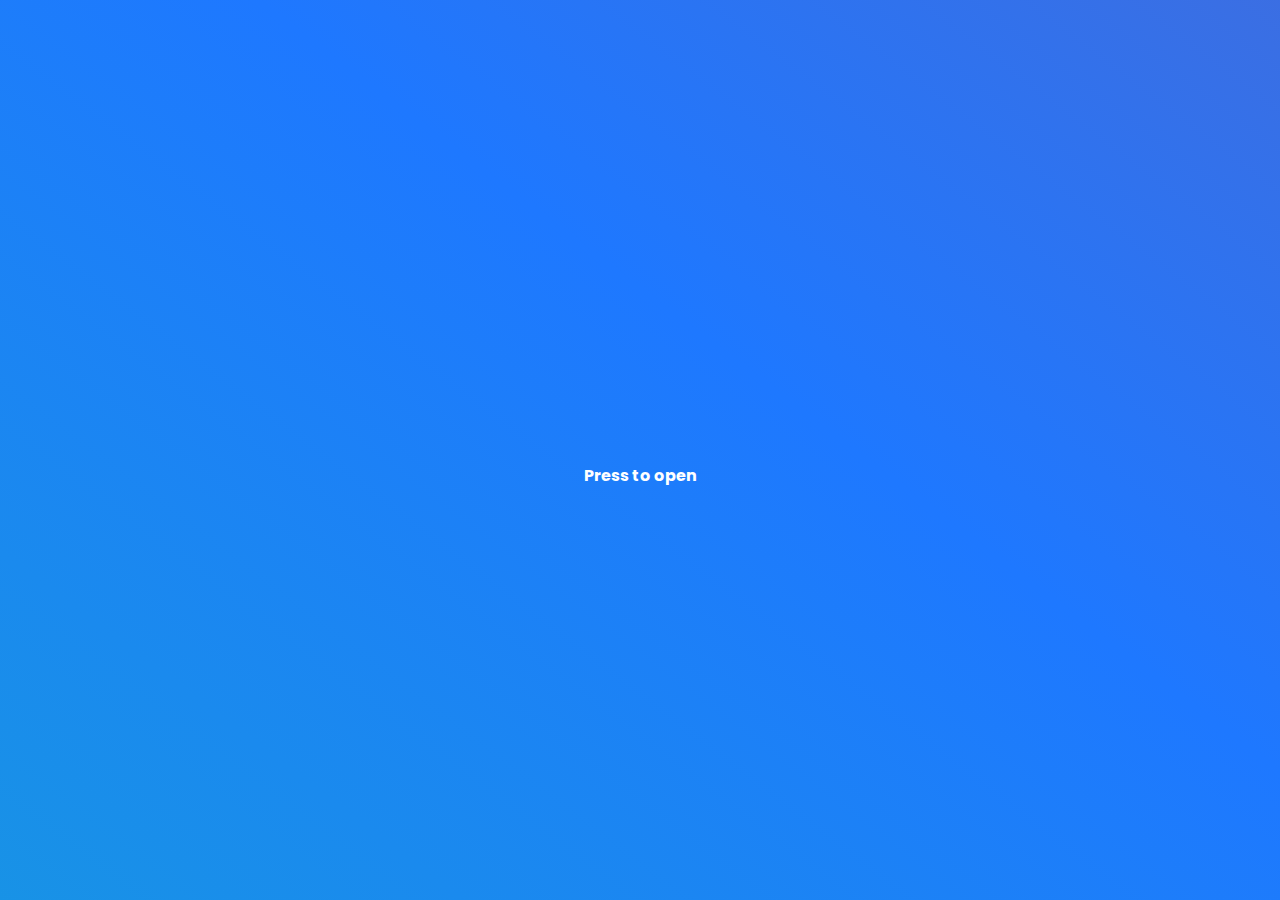
==== commit 4a118858: "webcock" ====
--- a/index.html
+++ b/index.html
@@ -158,9 +158,9 @@
                 <p class="h3">WebDesk Online Services</p>
                 <p>WebDesk has online features that require a unique ID.</p>
                 <p>Features provided are: WebDrop, Migration Assistant, Store</p>
-                <p>To access these, a DeskID is created, which is your unique ID that you can share to connect with others.</p>
-                <button class="b1"
-                    onclick="showf('contcent');">View DeskID</button><button class="b1"
+                <p>To access these, a DeskID is created, which is your unique ID that you can share to connect with
+                    others.</p>
+                <button class="b1" onclick="showf('contcent');">View DeskID</button><button class="b1"
                     onclick="fesw('setupo', 'setupl');">Done</button>
             </div>
             <div id="setupl" class="hide setupp">
@@ -273,23 +273,48 @@
             <button class="b1" onclick="reboot(400);">Reboot</button>
         </div>
     </div>
-    <div class="window" id="caller" style="width: 310px;">
-        <div class="d tb">
-            <div class="tnav">
-                <div class="winb red" onmousedown="clapp('caller');"></div>
+    <div class="window" id="caller" style="width: 260px;">
+        <div class="d tb">
+            <div class="tnav">
+                <div class="winb red" onmousedown="clapp('caller');endcall();"></div>
                 <div class="winb yel" onmousedown="mini('caller');"></div>
                 <div class="winb"></div>
             </div>
             <div class="title">WebCall</div>
         </div>
         <div class="content" id="caller1">
-            <p>Enter the DeskID of the person to call</p>
+            <p>Enter DeskID of person to call</p>
+            <p class="smt">Previous calls:</p>
+            <div id="prevcall" style="margin-bottom: 3px;"></div>
             <input class="i1" id="callerbox" placeholder="DeskID here"></input>
-            <button class="b1" onclick="block(document.getElementById('callerbox').value);">Block</button><button class="b1" onclick="calldesk(document.getElementById('callerbox').value);">Call</button>
+            <button class="b1" onclick="block(document.getElementById('callerbox').value);">Block</button><button
+                class="b1" onclick="calldesk(document.getElementById('callerbox').value);">Call</button>
         </div>
         <div class="content hide" id="caller2">
-            <p>WebCall</p>
-            <button class="b1" onclick="endCall();">End</button>
+            <p class="h3 callname">user</p>
+            <p><span class="mutestat med">Unmuted</span> - <span class="med">Connected</span></p>
+            <button class="b1" onclick="togglemute();">Toggle mute</button><button class="b1"
+                onclick="endcall();">End</button>
+        </div>
+        <div class="content hide" id="caller3">
+            <p class="h3">Calling...</p>
+            <p>The other person has a choice to accept or deny.</p>
+            <button class="b1" onclick="endcall();fesw('caller3', 'caller1');">End Call</button>
+        </div>
+    </div>
+    <div class="window" id="calleri" style="width: 260px;">
+        <div class="d tb">
+            <div class="tnav">
+                <div class="winb red" onmousedown="clapp('calleri');endcall('no');"></div>
+                <div class="winb"></div>
+                <div class="winb"></div>
+            </div>
+            <div class="title">WebCall</div>
+        </div>
+        <div class="content">
+            <p class="h3 callname">user</p>
+            <p>would like to call you</p>
+            <button class="b1" onclick="endcall();clapp('calleri');custf(callid, 'DeclineCall-WebKey');">Decline</button><button class="b1" onclick="endcall('no');clapp('calleri');startcall(globcall);">Accept</button>
         </div>
     </div>
     <div class="window" id="backup" style="width: 320px;">
@@ -329,7 +354,6 @@
         <div class="content">
             <p>Sending "<span class="med fname">undefined</span>"</p>
             <p class="smt">Ask the other person to open Control Center, then enter their ID below.</p>
-            <p class="smt">You need to be on the same network/router as them, or it won't work.</p>
             <input id="sendi" placeholder="Enter DeskID" class="i1"></input>
             <button class="b1" onclick="fname = undefined; fblob = undefined; clapp('sendf');">Cancel</button><button
                 class="b1" onclick="sendf(document.getElementById('sendi').value);">Send</button>
@@ -368,7 +392,8 @@
                 <p class="med">Theme</p>
                 <button class="b1" onclick="appear('l');">Light mode</button><button class="b1" onclick="appear();">Dark
                     mode</button>
-                <p style="margin-top: 2px;"><button class="b1 b2" onclick="fesw('settapp', 'settdock');">Dock settings</button><button class="b1" onclick="fesw('settapp', 'settmain');">Back</button></p>
+                <p style="margin-top: 2px;"><button class="b1 b2" onclick="fesw('settapp', 'settdock');">Dock
+                        settings</button><button class="b1" onclick="fesw('settapp', 'settmain');">Back</button></p>
             </div>
             <div id="settdock" class="hide">
                 <p class="h3">Dock settings</p>
@@ -428,8 +453,10 @@
         <button class="controlb" id="siltog"
             onclick="if (silent === true) {silent=false;nvol=1.0;togcls('siltog', 'controlba');snack('Disabled Silent Mode.');play('./assets/other/webdrop.ogg');} else {silent=true;nvol=0;togcls('siltog', 'controlba');snack('Enabled Silent Mode.');}">Silent</button><button
             class="controlb controlba lockdown" id="webdroptog"
-            onclick="if (webdrop === true) { togcls('webdroptog', 'controlba'); webdrop = false; snack('Disabled WebDrop.'); } else { togcls('webdroptog', 'controlba'); webdrop = true; snack('Enabled WebDrop.'); }">WebDrop</button><button class="controlb" id="darktog"
-            onclick="if (dark === true) {dark=false;togcls('darktog', 'controlba');snack('Disabled Dark Mode.');appear('l');} else {dark=true;snack('Enabled Dark Mode.');appear();}">Dark Mode</button>
+            onclick="if (webdrop === true) { togcls('webdroptog', 'controlba'); webdrop = false; snack('Disabled WebDrop.'); } else { togcls('webdroptog', 'controlba'); webdrop = true; snack('Enabled WebDrop.'); }">WebDrop</button><button
+            class="controlb" id="darktog"
+            onclick="if (dark === true) {dark=false;togcls('darktog', 'controlba');snack('Disabled Dark Mode.');appear('l');} else {dark=true;snack('Enabled Dark Mode.');appear();}">Dark
+            Mode</button>
         <p class="med" style="margin-top: 3px; margin-bottom: 3px">Notifications (select to delete)</p>
         <div id="notifold">
             <div class="notif2" id="defnotif">No notifications yet.</div>
@@ -444,8 +471,8 @@
                 onclick="opapp('camera', 'Camera');">Camera</button><button class="b1"
                 onclick="opapp('filem', 'Files', './assets/img/apps/files.svg');dfm('/');">Files</button><button
                 class="b1" onclick="opapp('store', 'Store');">Store</button><button class="b1"
-                onclick="opapp('settings', 'Settings', './assets/img/apps/settings.svg');">Settings</button><button class="b1"
-                onclick="opapp('caller', 'WebCall');">WebCall</button></div>
+                onclick="opapp('settings', 'Settings', './assets/img/apps/settings.svg');">Settings</button><button
+                class="b1" onclick="opapp('caller', 'WebCall');">WebCall</button></div>
         <button class="b1" onclick="toggle('gomenu');">Close</button>
     </div>
     <div id="taskapp"
@@ -573,6 +600,7 @@
                 await Promise.all([
                     readjson(),
                     readapps(),
+                    readcall(),
                     listapps(),
                     docksize(),
                     updateck()
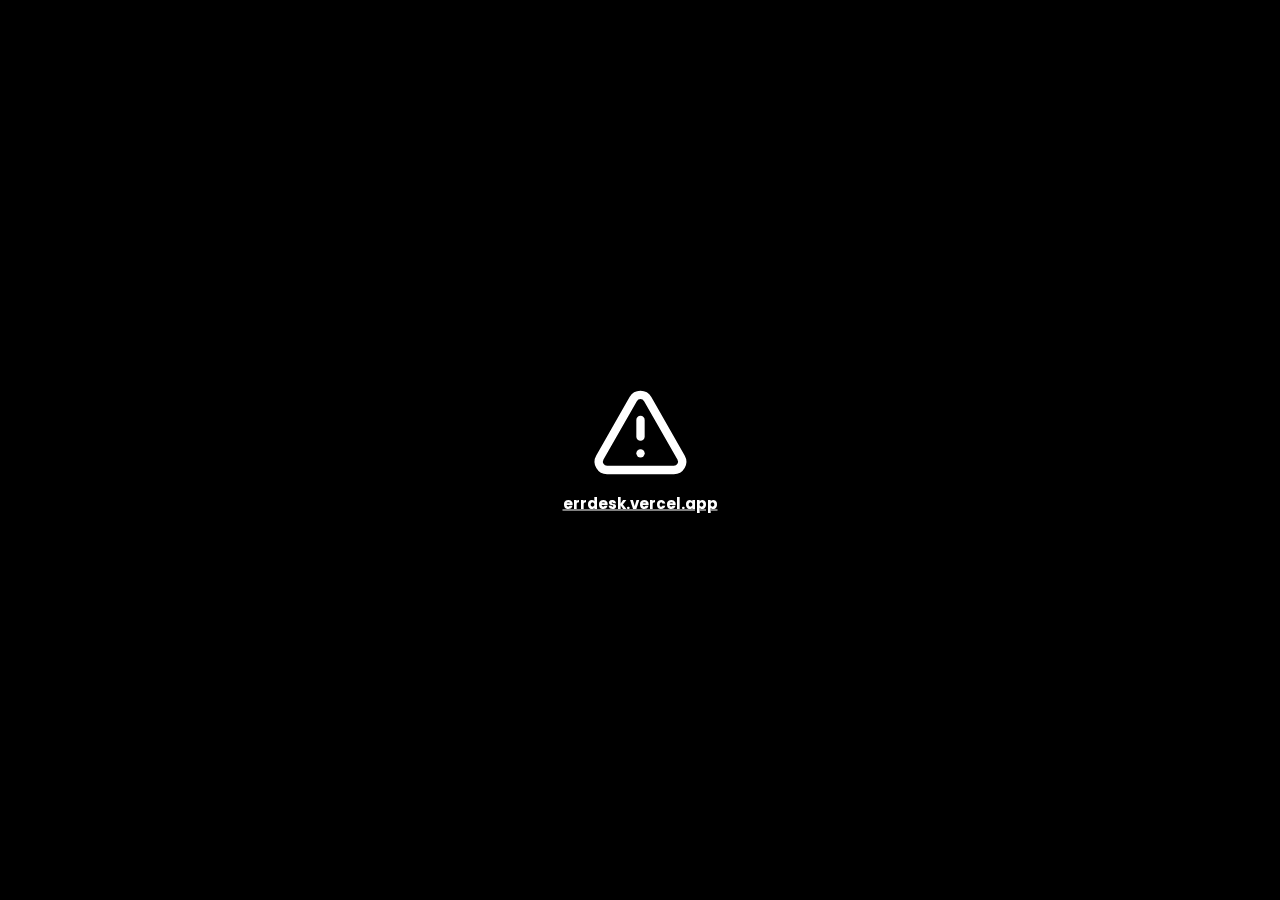
==== commit 6d16c82b: "Add files via upload" ====
--- a/index.html
+++ b/index.html
@@ -14,7 +14,7 @@
     <script>
         var dbn = "WebDeskDB";
         var ver = "0.0.9";
-        var lastedit = "June 6, 2024";
+        var lastedit = "July 26, 2024";
         var locked = true;
         var fname;
         var fblob;
@@ -90,6 +90,7 @@
             <div id="setup1" class="setupp">
                 <img class="setupi" src="./assets/img/setup/first.svg"></img>
                 <p class="h3">Welcome to WebDesk!</p>
+                <p class="med">Note: This version is no longer updated or secured, please use <a href="https://another-webdesk.vercel.app">the latest version.</a></p>
                 <button class="b1" onclick="guestmode();">Guest</button><button class="b1"
                     onclick="fesw('setup1', 'setup2');">Let's go!</button>
             </div>
@@ -151,7 +152,7 @@
                 <p class="bold">Theme</p>
                 <button class="b1" onclick="appear('l');">Light mode</button><button class="b1" onclick="appear();">Dark
                     mode</button>
-                <button class="b1" onclick="fesw('setupc', 'setupo');setupd();">Done</button>
+                <p><button class="b1" onclick="fesw('setupc', 'setupo');setupd();">Done</button></p>
             </div>
             <div id="setupo" class="hide setupp">
                 <img class="setupi" src="./assets/img/noround.png"></img>
@@ -185,6 +186,8 @@
                 <div id="setupa1">
                     <p class="authcont h3">Enter password to continue.</p>
                     <p>If you forgot, <a onclick="eprompt();">erase WebDesk to continue</a>.</p>
+                    <p class="hide migalert med">After unlocking, your data will be copied to the new WebDesk and this
+                        process can't be stopped.</p>
                     <input id="authp" class="i1" type="password" autocorrect="off" placeholder="Password here"></input>
                     <button class="b1" onclick="eprompt();">I forgot</button><button class="b1"
                         onclick="authg();">OK</button>
@@ -194,7 +197,9 @@
                     <p class="authcont h3">Welcome back!</p>
                     <p>If you can't get in, <a onclick="window.location.href = './rec.html';">enter Recovery</a> or
                         click "Start Over".</p>
-                    <button class="controlb" onclick="boots2();" style="margin-top: 8px;">Unlock</button>
+                    <p class="hide migalert med">After unlocking, your data will be copied to the new WebDesk and this
+                        process can't be stopped.</p>
+                    <p><button class="controlb" onclick="boots2();" style="margin-top: 8px;">Unlock</button></p>
                 </div>
             </div>
         </div>
@@ -262,7 +267,7 @@
                 <div class="winb yel" onmousedown="mini('store');"></div>
                 <div class="winb"></div>
             </div>
-            <div class="title">Store</div>
+            <div class="title"><button class="b4" onclick="fesw('storebox', 'webappi');">Add</button> Store</div>
         </div>
         <div class="content" style="padding-bottom: 0px !important;">
             <p>Apps have full, unlimited access to your WebDesk. Only install apps you trust.</p>
@@ -271,6 +276,14 @@
         <div class="content" id="storebox">
             <p>Error listing apps. Try a reboot!</p>
             <button class="b1" onclick="reboot(400);">Reboot</button>
+        </div>
+        <div class="content hide" id="webappi">
+            <p>Install custom app</p>
+            <p>Enter the link to it's file, and name the app.</p>
+            <input class="i1" placeholder="App file link" id="custappl"></input>
+            <input class="i1" placeholder="App name" id="custappn"></input>
+            <button class="b1" onclick="fesw('webbappi', 'storebox');">Back</button><button class="b1"
+                onclick="addapp(document.getElementById('custappn').value, document.getElementById('custappl').value);">Install!</button>
         </div>
     </div>
     <div class="window" id="caller" style="width: 260px;">
@@ -287,8 +300,7 @@
             <p class="smt">Previous calls:</p>
             <div id="prevcall" style="margin-bottom: 3px;"></div>
             <input class="i1" id="callerbox" placeholder="DeskID here"></input>
-            <button class="b1" onclick="block(document.getElementById('callerbox').value);">Block</button><button
-                class="b1" onclick="calldesk(document.getElementById('callerbox').value);">Call</button>
+            <button class="b1" onclick="calldesk(document.getElementById('callerbox').value);">Call</button>
         </div>
         <div class="content hide" id="caller2">
             <p class="h3 callname">user</p>
@@ -298,7 +310,7 @@
         </div>
         <div class="content hide" id="caller3">
             <p class="h3">Calling...</p>
-            <p>The other person has a choice to accept or deny.</p>
+            <p>The other person can accept or deny.</p>
             <button class="b1" onclick="endcall();fesw('caller3', 'caller1');">End Call</button>
         </div>
     </div>
@@ -314,7 +326,9 @@
         <div class="content">
             <p class="h3 callname">user</p>
             <p>would like to call you</p>
-            <button class="b1" onclick="endcall();clapp('calleri');custf(callid, 'DeclineCall-WebKey');">Decline</button><button class="b1" onclick="endcall('no');clapp('calleri');startcall(globcall);">Accept</button>
+            <button class="b1"
+                onclick="endcall();clapp('calleri');custf(callid, 'DeclineCall-WebKey');">Decline</button><button
+                class="b1" onclick="endcall('no');clapp('calleri');startcall(globcall);">Accept</button>
         </div>
     </div>
     <div class="window" id="backup" style="width: 320px;">
@@ -337,9 +351,25 @@
             <p class="h3">Migration</p>
             <p>Enter the ID shown below on the other WebDesk, and hit "Move".</p>
             <p>Migration can take 2 seconds to several hours, depending on how much data you have.</p>
+            <p class="moveprog">Progress will show here</p>
             <input class="i1" id="maway" placeholder="ID here..."></input>
             <button class="b1" onclick="fesw('back2', 'back1');">Back</button><button class="b1"
                 onclick="migaway(document.getElementById('maway').value);">Move</button>
+        </div>
+    </div>
+    <div class="window" id="backupnew" style="width: 320px;">
+        <div class="d tb">
+            <div class="tnav">
+                <div class="winb"></div>
+                <div class="winb yel" onmousedown="mini('backup');"></div>
+                <div class="winb"></div>
+            </div>
+            <div class="title">Migration Assistant</div>
+        </div>
+        <div id="back3" class="hide content">
+            <p class="h3">Migrating...</p>
+            <p>We're moving your data to the new beta.</p>
+            <p>This might take a while.</p>
         </div>
     </div>
     <div class="window" id="sendf" style="width: 320px;">
@@ -359,7 +389,7 @@
                 class="b1" onclick="sendf(document.getElementById('sendi').value);">Send</button>
             <p>Previous recievers</p>
             <div id="prevsend">
-                <p class="smt">None yet... Get out there!</p>
+                <p class="smt">You haven't sent a file to anyone yet.</p>
             </div>
         </div>
     </div>
@@ -461,7 +491,7 @@
         <div id="notifold">
             <div class="notif2" id="defnotif">No notifications yet.</div>
         </div>
-        <button class="b1" onclick="toggle('contcent');">Close</button>
+        <button class="b1" style="margin-top: 7px; width: 60%;" onclick="toggle('contcent');">Close</button>
     </div>
     <div id="gomenu" class="centmen">
         <p class="h3">Hello, <span class="uname"></span>!</p>
@@ -473,7 +503,7 @@
                 class="b1" onclick="opapp('store', 'Store');">Store</button><button class="b1"
                 onclick="opapp('settings', 'Settings', './assets/img/apps/settings.svg');">Settings</button><button
                 class="b1" onclick="opapp('caller', 'WebCall');">WebCall</button></div>
-        <button class="b1" onclick="toggle('gomenu');">Close</button>
+        <button class="b1" style="margin-top: 6px; width: 60%;" onclick="toggle('gomenu');">Close</button>
     </div>
     <div id="taskapp"
         style="position: fixed; display: none; left: 50%; top: 50%; transform: translate(-50%, -50%); background-color: var(--lightdark2); padding: 6px; border-radius: var(--rad2); border: 1px solid var(--bordercolor); z-index: 9970; box-shadow: rgba(0, 0, 0, 0.2) 0px 0px 75px 20px;"
@@ -575,7 +605,7 @@
                     readf('/user/info/appear'),
                     readf('/user/info/accent'),
                     readf('/system/check'),
-                    readf('/user/info/wall')
+                    readf('/user/info/wall'),
                 ]);
 
                 if (fucker !== "DontModifyOrYouWillBrickWebDesk") {
@@ -618,6 +648,7 @@
 
                 showf('gomenu');
 
+
                 writef('/readme.txt', `This is the root of your WebDesk. All of your data is stored here, and it's what gets copied when migrating. Do not touch anything in /system, or you might break your WebDesk. Have fun!`);
             } catch (error) {
                 panic('3', error);
--- a/assets/style.css
+++ b/assets/style.css
@@ -3,13 +3,13 @@
     --lightdark: rgb(255, 255, 255, 0.55);
     --lightdark2: #fff;
     --lightdark3: #ececec;
-    --bordercolor: rgba(210, 210, 210);
+    --bordercolor: rgba(200, 200, 200, 0.5);
     --bg: #fff;
     --fontc: #000;
     --fontc2: #222;
     --fz1: 15px;
     --fz2: 13px;
-    --rad1: 16px;
+    --rad1: 17px;
     --rad2: 12px;
     --blur1: 7px;
     --blur2: 12px;
@@ -349,28 +349,25 @@
 }
 
 .b1 {
-    padding: 5px 7px;
+    background-color: rgba(var(--accent), 0.25);
     border-radius: var(--rad2);
-    background-color: rgba(var(--accent), 0.2);
     font-size: var(--fz1);
-    border: 2px solid transparent;
-    color: var(--fontc);
-    cursor: pointer;
-    transition: all 0.07s ease-in-out;
+    padding: 6px 9px;
     margin: 1px;
+    transition: 0.08s ease-in-out;
+    cursor: pointer;
+    border: 1px solid transparent;
 }
 
 .b1:hover {
-    background-color: rgba(var(--accent), 0.4);
-    border: 2px solid rgba(var(--accent), 0.5);
-    transform: scale(1.07);
+    background-color: rgba(var(--accent), 0.35);
+    border: 1px solid rgba(var(--accent), 0.6);
+    box-shadow: rgba(0, 0, 0, 0.2) 0px 0px 20px 4px;
 }
 
 .b1:active {
-    background-color: rgba(var(--accent), 0.5);
-    border: 2px solid rgba(var(--accent), 0.6);
-    transform: scale(0.90);
-    box-shadow: 0 8px 16px rgba(0, 0, 0, 0.2);
+    transform: scale(0.88);
+    background-color: rgba(var(--accent), 0.15);
 }
 
 .b3 {
@@ -445,10 +442,6 @@
     box-sizing: border-box;
     margin: 0px;
     margin-bottom: 2px;
-}
-
-.b2:hover {
-    transform: scale(1.04);
 }
 
 .hide {
@@ -722,7 +715,7 @@
     }
 
     75% {
-        padding: 11px;
+        padding: 10px;
     }
 
     100% {
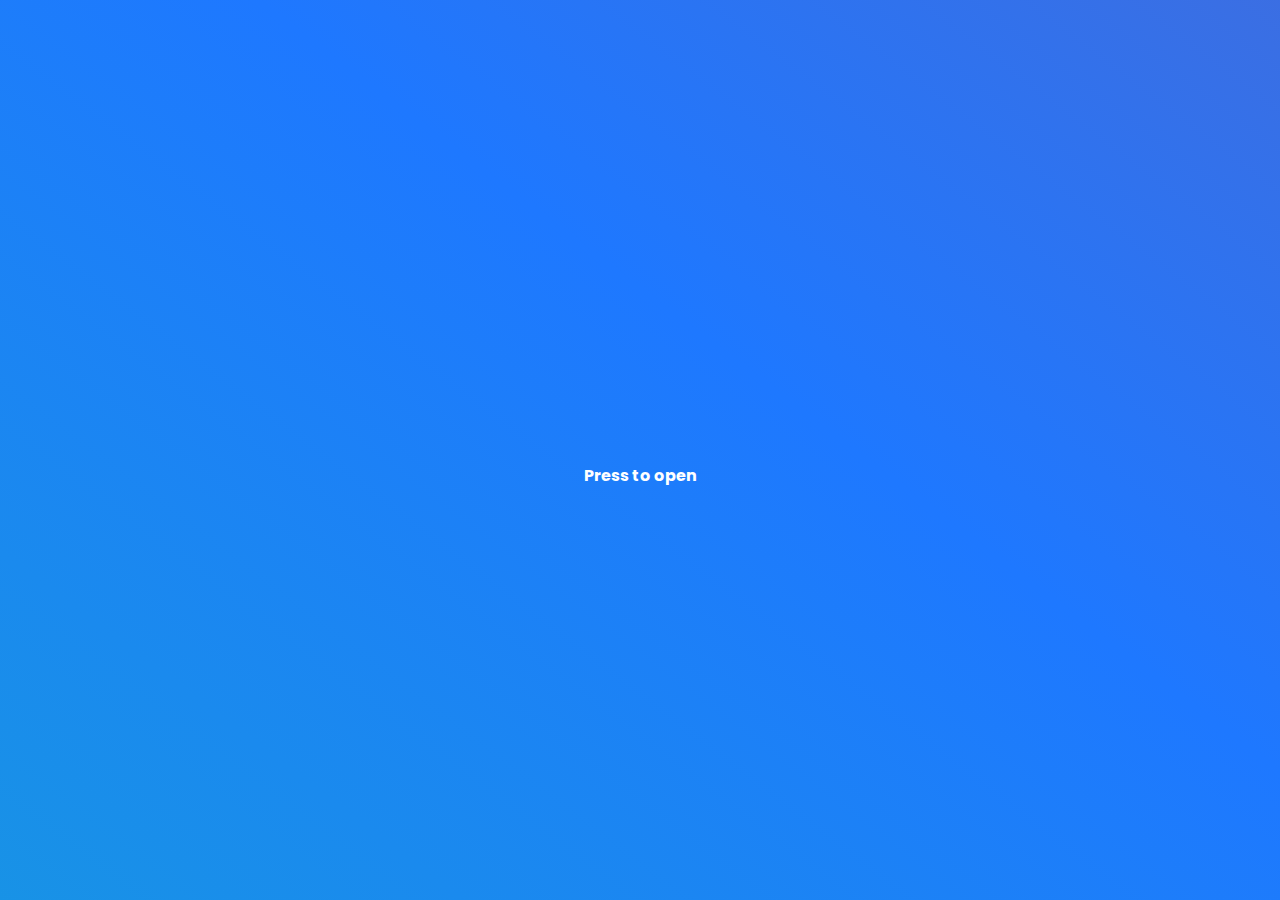
==== commit aafecf88: "Update index.html" ====
--- a/index.html
+++ b/index.html
@@ -188,6 +188,7 @@
                     <p>If you forgot, <a onclick="eprompt();">erase WebDesk to continue</a>.</p>
                     <p class="hide migalert med">After unlocking, your data will be copied to the new WebDesk and this
                         process can't be stopped.</p>
+                    <p class="med">Note: This version is no longer updated or secured, please use <a href="https://another-webdesk.vercel.app">the latest version.</a></p>
                     <input id="authp" class="i1" type="password" autocorrect="off" placeholder="Password here"></input>
                     <button class="b1" onclick="eprompt();">I forgot</button><button class="b1"
                         onclick="authg();">OK</button>
@@ -199,6 +200,7 @@
                         click "Start Over".</p>
                     <p class="hide migalert med">After unlocking, your data will be copied to the new WebDesk and this
                         process can't be stopped.</p>
+                    <p class="med">Note: This version is no longer updated or secured, please use <a href="https://another-webdesk.vercel.app">the latest version.</a></p>
                     <p><button class="controlb" onclick="boots2();" style="margin-top: 8px;">Unlock</button></p>
                 </div>
             </div>
@@ -659,4 +661,4 @@
     </script>
 </body>
 
-</html>+</html>
